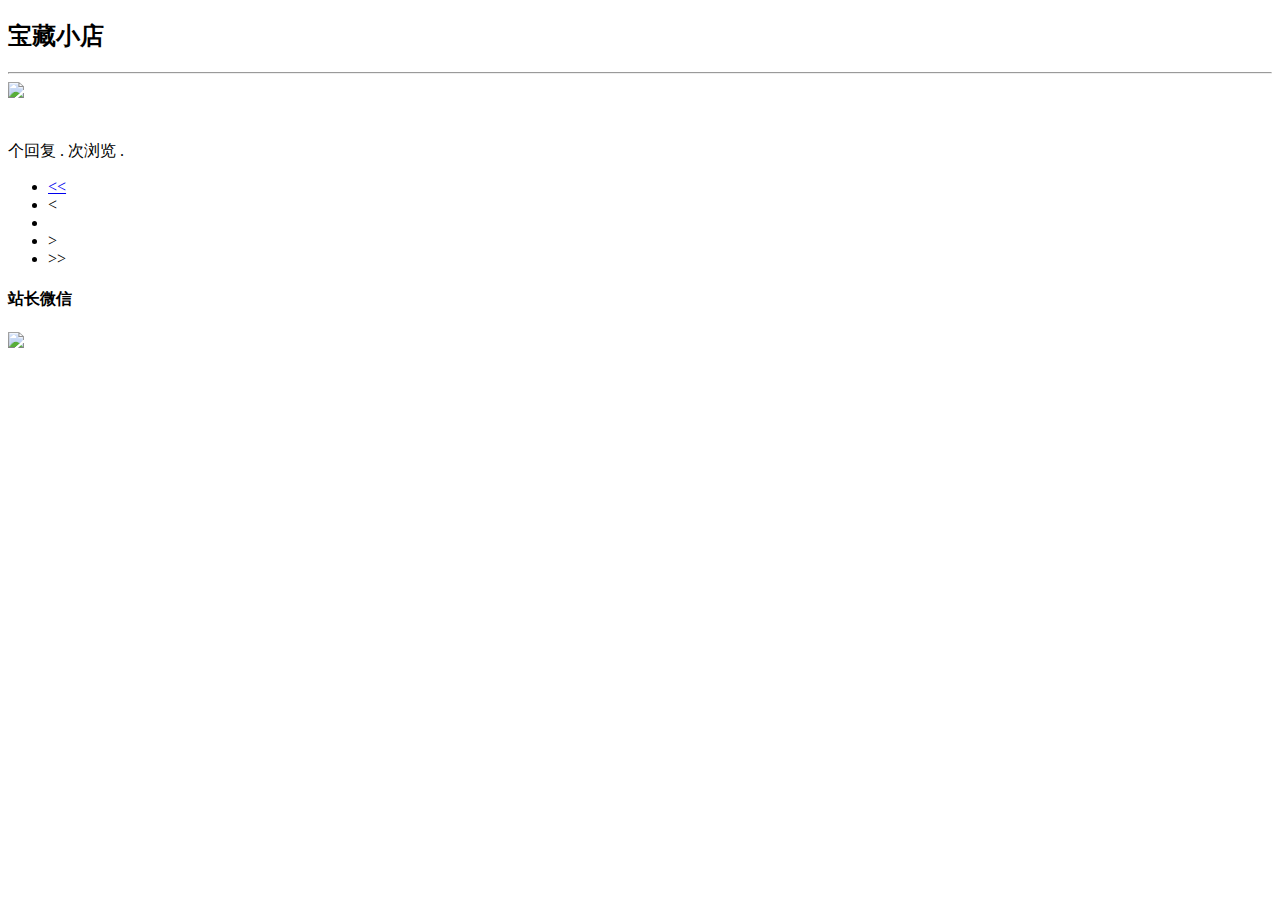
==== src/main/resources/templates/index.html @ 1fac689b "完成登录注册功能,首页商品分页和店家商品分页展示" ====
<!DOCTYPE html>
<html lang="en" xmlns:th="http://www.thymeleaf.org">
<head>
    <meta charset="UTF-8">
    <title>淘宝社区</title>
    <link rel="stylesheet" href="/css/bootstrap.min.css"/>
    <link rel="stylesheet" href="/css/bootstrap-theme.css.map"/>
    <link rel="stylesheet" href="/css/community.css"/>
    <script src="/js/jquery-3.6.0.min.js"></script>
    <script src="/js/bootstrap.min.js" type="application/javascript"></script>

</head>
<body>

<div th:insert="navigation :: nav"></div>
<div class="container-fluid main">
    <div class="row">
        <div class="col-lg-9 col-md-12 col-sm-12 col-xs-12">
            <h2><span class="glyphicon glyphicon-list" aria-hidden="true"></span>宝藏小店</h2>
            <hr>
            <div class="media" th:each="product:${products}">
                <div class="media-left">
                    <a href="#">
                        <img class="media-object img-rounded"  src="/images/web.png">
                    </a>
                </div>
                <div class="media-body">
                    <h4 class="media-heading" th:text="${product.title}">
                    </h4>
                    <br>
                    <span class="text-desc"><span th:text="${product.commentCount}"></span> 个回复
                        . <span th:text="${product.viewCount}"></span> 次浏览
                        . <span th:text="${#dates.format(product.gmtCreate,'yyyy-MM-dd HH:mm')}"></span></span>
                </div>
            </div>
            <!-- 分页 -->
            <nav aria-label="Page navigation">
                <ul class="pagination">
                    <li th:if="!${pageInfo.isFirstPage}">
                        <a href="/?pageNum=1"
                           th:href="@{/(pageNum=1)}"
                           aria-label="First">
                            <span aria-hidden="true">&lt;&lt;</span>
                        </a>
                    </li>
                    <li th:if="${pageInfo.hasPreviousPage}">
                        <a th:href="@{/(pageNum=${pageInfo.prePage})}" aria-label="Previous">
                            <span aria-hidden="true">&lt;</span>
                        </a>
                    </li>
                    <li th:each="pageNum:${pageInfo.navigatepageNums}" th:class="${pageInfo.pageNum==pageNum} ? 'active' : ''">
                        <a th:href="@{/(pageNum=${pageNum})}" th:text="${pageNum}"></a>
                    </li>
                    <li th:if="${pageInfo.hasNextPage}">
                        <a th:href="@{/(pageNum=${pageInfo.nextPage})}" aria-label="ShowNext">
                            <span aria-hidden="true">&gt;</span>
                        </a>
                    </li>
                    <li th:if="!${pageInfo.isLastPage}">
                        <a th:href="@{/(pageNum=${pageInfo.pages})}" aria-label="ShowEndPage">
                            <span aria-hidden="true">&gt;&gt;</span>
                        </a>
                    </li>
                </ul>
            </nav>
        </div>
        <div class="col-lg-3 col-md-12 col-sm-12 col-xs-12">
            <div class="col-lg-12 col-md-12 col-sm-12 col-xs-12">
                <h4>站长微信</h4>
                <img class="img-thumbnail question-wechat" src="/images/wechat.png">
            </div>
        </div>
    </div>
</div>

</body>
</html>
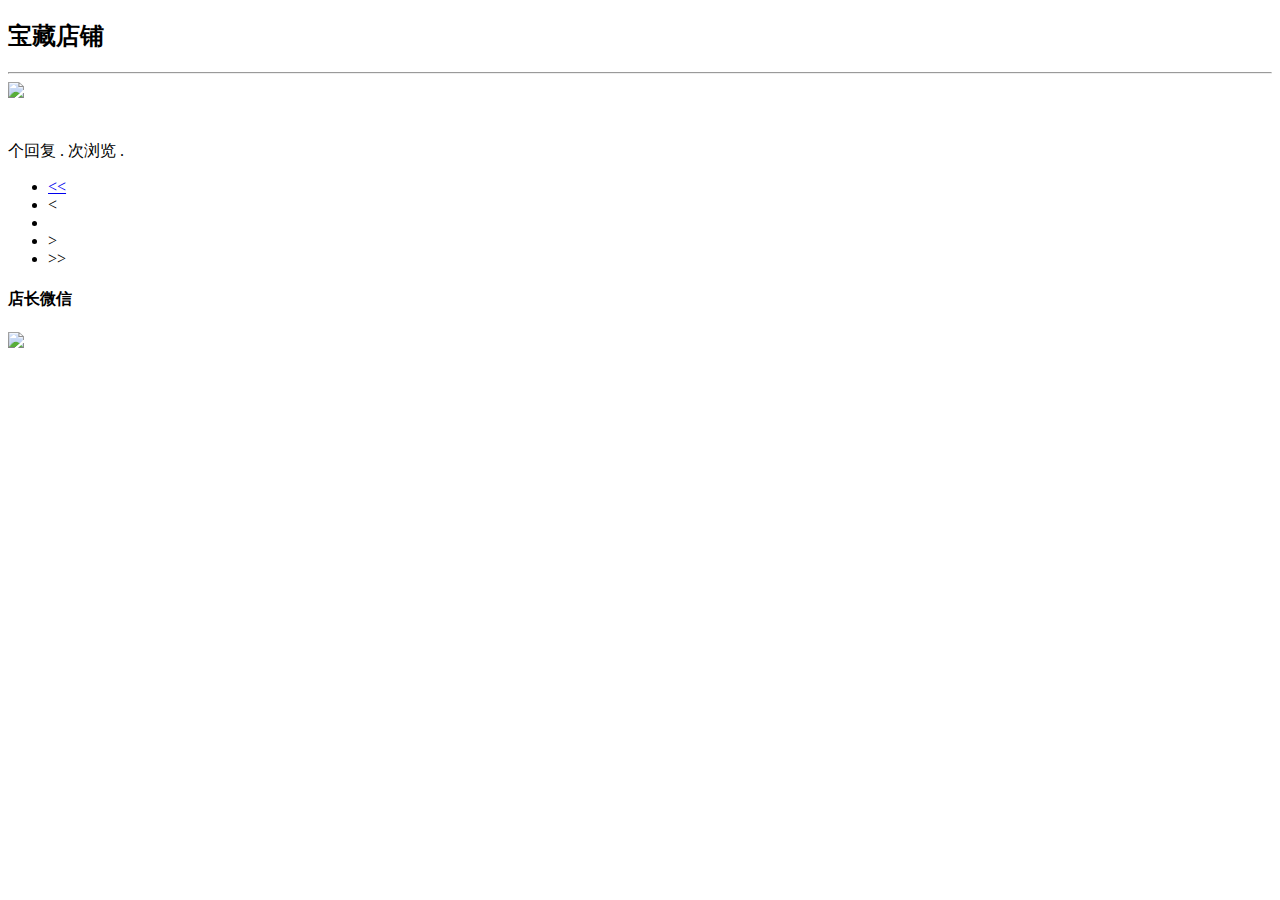
==== commit df6b5006: "基本功能" ====
--- a/src/main/resources/templates/index.html
+++ b/src/main/resources/templates/index.html
@@ -10,13 +10,20 @@
     <script src="/js/bootstrap.min.js" type="application/javascript"></script>
 
 </head>
+<script type="application/javascript">
+    var closable = window.localStorage.getItem("closable");
+    if (closable) {
+        window.close();
+        window.localStorage.removeItem("closable");
+    }
+</script>
+
 <body>
-
 <div th:insert="navigation :: nav"></div>
 <div class="container-fluid main">
     <div class="row">
         <div class="col-lg-9 col-md-12 col-sm-12 col-xs-12">
-            <h2><span class="glyphicon glyphicon-list" aria-hidden="true"></span>宝藏小店</h2>
+            <h2><span class="glyphicon glyphicon-list" aria-hidden="true"></span>宝藏店铺</h2>
             <hr>
             <div class="media" th:each="product:${products}">
                 <div class="media-left">
@@ -25,7 +32,8 @@
                     </a>
                 </div>
                 <div class="media-body">
-                    <h4 class="media-heading" th:text="${product.title}">
+                    <h4 class="media-heading" >
+                        <a th:href="@{'/product/'+${product.id}}" th:text="${product.title}"></a>
                     </h4>
                     <br>
                     <span class="text-desc"><span th:text="${product.commentCount}"></span> 个回复
@@ -38,26 +46,26 @@
                 <ul class="pagination">
                     <li th:if="!${pageInfo.isFirstPage}">
                         <a href="/?pageNum=1"
-                           th:href="@{/(pageNum=1)}"
+                           th:href="@{/(pageNum=1,search=${search})}"
                            aria-label="First">
                             <span aria-hidden="true">&lt;&lt;</span>
                         </a>
                     </li>
                     <li th:if="${pageInfo.hasPreviousPage}">
-                        <a th:href="@{/(pageNum=${pageInfo.prePage})}" aria-label="Previous">
+                        <a th:href="@{/(pageNum=${pageInfo.prePage},search=${search})}" aria-label="Previous">
                             <span aria-hidden="true">&lt;</span>
                         </a>
                     </li>
                     <li th:each="pageNum:${pageInfo.navigatepageNums}" th:class="${pageInfo.pageNum==pageNum} ? 'active' : ''">
-                        <a th:href="@{/(pageNum=${pageNum})}" th:text="${pageNum}"></a>
+                        <a th:href="@{/(pageNum=${pageNum},search=${search})}" th:text="${pageNum}"></a>
                     </li>
                     <li th:if="${pageInfo.hasNextPage}">
-                        <a th:href="@{/(pageNum=${pageInfo.nextPage})}" aria-label="ShowNext">
+                        <a th:href="@{/(pageNum=${pageInfo.nextPage},search=${search})}" aria-label="ShowNext">
                             <span aria-hidden="true">&gt;</span>
                         </a>
                     </li>
                     <li th:if="!${pageInfo.isLastPage}">
-                        <a th:href="@{/(pageNum=${pageInfo.pages})}" aria-label="ShowEndPage">
+                        <a th:href="@{/(pageNum=${pageInfo.pages},search=${search})}" aria-label="ShowEndPage">
                             <span aria-hidden="true">&gt;&gt;</span>
                         </a>
                     </li>
@@ -66,12 +74,14 @@
         </div>
         <div class="col-lg-3 col-md-12 col-sm-12 col-xs-12">
             <div class="col-lg-12 col-md-12 col-sm-12 col-xs-12">
-                <h4>站长微信</h4>
+                <h4>店长微信</h4>
                 <img class="img-thumbnail question-wechat" src="/images/wechat.png">
             </div>
         </div>
     </div>
 </div>
 
+<div th:insert="footer :: foot"></div>
+
 </body>
 </html>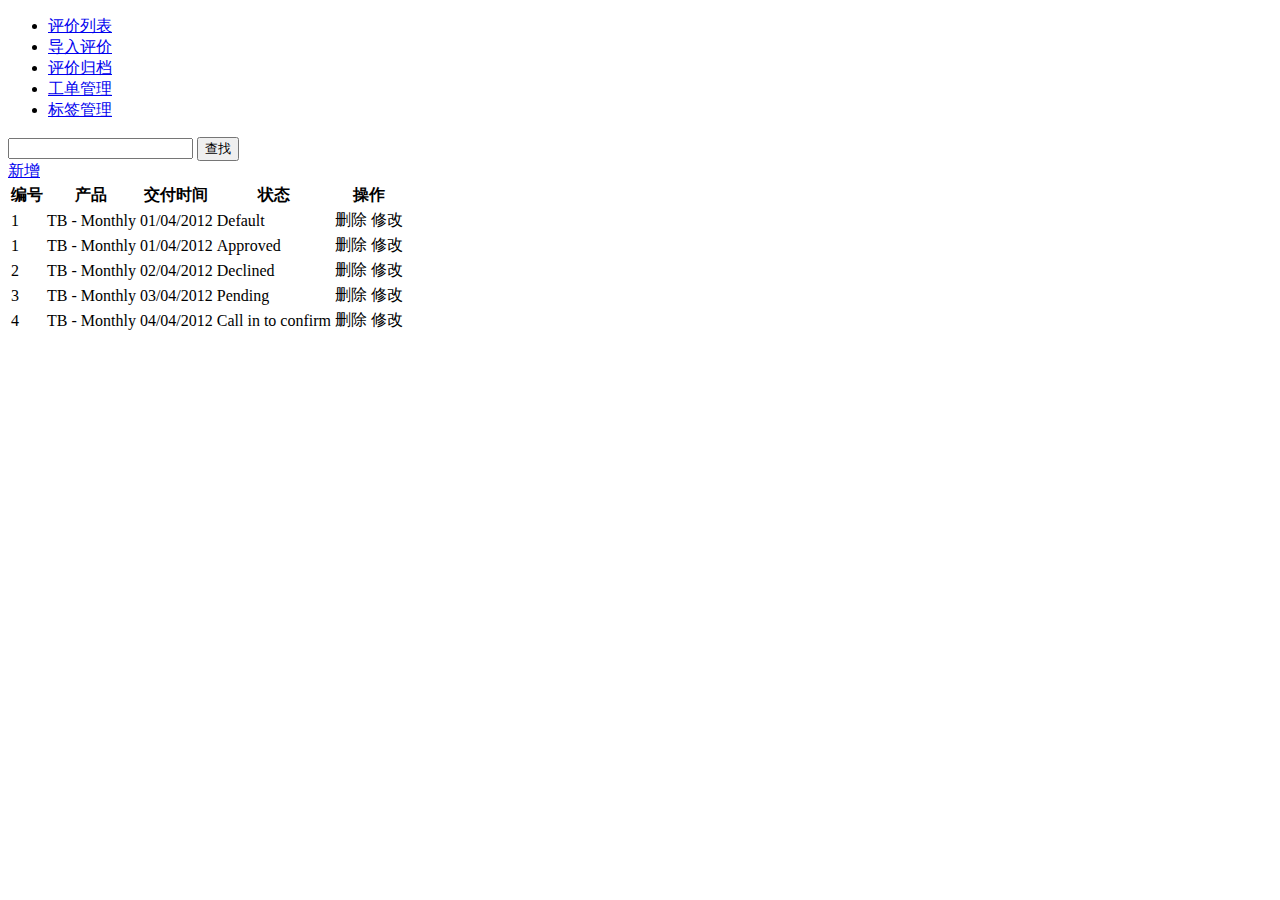
==== commit 22858647: "改动主页和SQL脚本" ====
--- a/src/main/resources/templates/index.html
+++ b/src/main/resources/templates/index.html
@@ -21,67 +21,194 @@
 <body>
 <div th:insert="navigation :: nav"></div>
 <div class="container-fluid main">
-    <div class="row">
-        <div class="col-lg-9 col-md-12 col-sm-12 col-xs-12">
-            <h2><span class="glyphicon glyphicon-list" aria-hidden="true"></span>宝藏店铺</h2>
-            <hr>
-            <div class="media" th:each="product:${products}">
-                <div class="media-left">
-                    <a href="#">
-                        <img class="media-object img-rounded"  src="/images/web.png">
-                    </a>
-                </div>
-                <div class="media-body">
-                    <h4 class="media-heading" >
-                        <a th:href="@{'/product/'+${product.id}}" th:text="${product.title}"></a>
-                    </h4>
-                    <br>
-                    <span class="text-desc"><span th:text="${product.commentCount}"></span> 个回复
-                        . <span th:text="${product.viewCount}"></span> 次浏览
-                        . <span th:text="${#dates.format(product.gmtCreate,'yyyy-MM-dd HH:mm')}"></span></span>
-                </div>
-            </div>
-            <!-- 分页 -->
-            <nav aria-label="Page navigation">
-                <ul class="pagination">
-                    <li th:if="!${pageInfo.isFirstPage}">
-                        <a href="/?pageNum=1"
-                           th:href="@{/(pageNum=1,search=${search})}"
-                           aria-label="First">
-                            <span aria-hidden="true">&lt;&lt;</span>
-                        </a>
-                    </li>
-                    <li th:if="${pageInfo.hasPreviousPage}">
-                        <a th:href="@{/(pageNum=${pageInfo.prePage},search=${search})}" aria-label="Previous">
-                            <span aria-hidden="true">&lt;</span>
-                        </a>
-                    </li>
-                    <li th:each="pageNum:${pageInfo.navigatepageNums}" th:class="${pageInfo.pageNum==pageNum} ? 'active' : ''">
-                        <a th:href="@{/(pageNum=${pageNum},search=${search})}" th:text="${pageNum}"></a>
-                    </li>
-                    <li th:if="${pageInfo.hasNextPage}">
-                        <a th:href="@{/(pageNum=${pageInfo.nextPage},search=${search})}" aria-label="ShowNext">
-                            <span aria-hidden="true">&gt;</span>
-                        </a>
-                    </li>
-                    <li th:if="!${pageInfo.isLastPage}">
-                        <a th:href="@{/(pageNum=${pageInfo.pages},search=${search})}" aria-label="ShowEndPage">
-                            <span aria-hidden="true">&gt;&gt;</span>
-                        </a>
-                    </li>
-                </ul>
-            </nav>
+    <div class="row-fluid">
+        <div class="col-md-1">
+            <ul class="nav nav-pills nav-stacked">
+                <li role="presentation" class="active"><a href="#">评价列表</a></li>
+                <li role="presentation"><a href="#">导入评价</a></li>
+                <li role="presentation"><a href="#">评价归档</a></li>
+                <li role="presentation"><a href="#">工单管理</a></li>
+                <li role="presentation"><a href="#">标签管理</a></li>
+            </ul>
         </div>
-        <div class="col-lg-3 col-md-12 col-sm-12 col-xs-12">
-            <div class="col-lg-12 col-md-12 col-sm-12 col-xs-12">
-                <h4>店长微信</h4>
-                <img class="img-thumbnail question-wechat" src="/images/wechat.png">
-            </div>
+        <div class="col-md-offset-1 col-md-10">
+            <form class="form-search">
+                <input class="input-medium search-query" type="text" /> <button type="submit" class="btn">查找</button>
+            </form>
+            <a href="#">新增</a>
+            <table class="table table-bordered table-hover">
+                <thead>
+                <tr>
+                    <th>
+                        编号
+                    </th>
+                    <th>
+                        产品
+                    </th>
+                    <th>
+                        交付时间
+                    </th>
+                    <th>
+                        状态
+                    </th>
+                    <th>
+                        操作
+                    </th>
+                </tr>
+                </thead>
+                <tbody>
+                <tr>
+                    <td>
+                        1
+                    </td>
+                    <td>
+                        TB - Monthly
+                    </td>
+                    <td>
+                        01/04/2012
+                    </td>
+                    <td>
+                        Default
+                    </td>
+                    <td>
+                        <a>删除</a> <a>修改</a>
+                    </td>
+                </tr>
+                <tr class="success">
+                    <td>
+                        1
+                    </td>
+                    <td>
+                        TB - Monthly
+                    </td>
+                    <td>
+                        01/04/2012
+                    </td>
+                    <td>
+                        Approved
+                    </td>
+                    <td>
+                        <a>删除</a> <a>修改</a>
+                    </td>
+                </tr>
+                <tr class="error">
+                    <td>
+                        2
+                    </td>
+                    <td>
+                        TB - Monthly
+                    </td>
+                    <td>
+                        02/04/2012
+                    </td>
+                    <td>
+                        Declined
+                    </td>
+                    <td>
+                        <a>删除</a> <a>修改</a>
+                    </td>
+                </tr>
+                <tr class="warning">
+                    <td>
+                        3
+                    </td>
+                    <td>
+                        TB - Monthly
+                    </td>
+                    <td>
+                        03/04/2012
+                    </td>
+                    <td>
+                        Pending
+                    </td>
+                    <td>
+                        <a>删除</a> <a>修改</a>
+                    </td>
+                </tr>
+                <tr class="info">
+                    <td>
+                        4
+                    </td>
+                    <td>
+                        TB - Monthly
+                    </td>
+                    <td>
+                        04/04/2012
+                    </td>
+                    <td>
+                        Call in to confirm
+                    </td>
+                    <td>
+                        <a>删除</a> <a>修改</a>
+                    </td>
+                </tr>
+                </tbody>
+            </table>
         </div>
     </div>
 </div>
-
-<div th:insert="footer :: foot"></div>
+<!--<div class="container-fluid main">-->
+<!--    <div class="row">-->
+<!--        <div class="col-lg-9 col-md-12 col-sm-12 col-xs-12">-->
+<!--            <h2><span class="glyphicon glyphicon-list" aria-hidden="true"></span>宝藏店铺</h2>-->
+<!--            <hr>-->
+<!--            <div class="media" th:each="product:${products}">-->
+<!--                <div class="media-left">-->
+<!--                    <a href="#">-->
+<!--                        <img class="media-object img-rounded"  src="/images/web.png">-->
+<!--                    </a>-->
+<!--                </div>-->
+<!--                <div class="media-body">-->
+<!--                    <h4 class="media-heading" >-->
+<!--                        <a th:href="@{'/product/'+${product.id}}" th:text="${product.title}"></a>-->
+<!--                    </h4>-->
+<!--                    <br>-->
+<!--                    <span class="text-desc"><span th:text="${product.commentCount}"></span> 个回复-->
+<!--                        . <span th:text="${product.viewCount}"></span> 次浏览-->
+<!--                        . <span th:text="${#dates.format(product.gmtCreate,'yyyy-MM-dd HH:mm')}"></span></span>-->
+<!--                </div>-->
+<!--            </div>-->
+<!--            &lt;!&ndash; 分页 &ndash;&gt;-->
+<!--            <nav aria-label="Page navigation">-->
+<!--                <ul class="pagination">-->
+<!--                    <li th:if="!${pageInfo.isFirstPage}">-->
+<!--                        <a href="/?pageNum=1"-->
+<!--                           th:href="@{/(pageNum=1,search=${search})}"-->
+<!--                           aria-label="First">-->
+<!--                            <span aria-hidden="true">&lt;&lt;</span>-->
+<!--                        </a>-->
+<!--                    </li>-->
+<!--                    <li th:if="${pageInfo.hasPreviousPage}">-->
+<!--                        <a th:href="@{/(pageNum=${pageInfo.prePage},search=${search})}" aria-label="Previous">-->
+<!--                            <span aria-hidden="true">&lt;</span>-->
+<!--                        </a>-->
+<!--                    </li>-->
+<!--                    <li th:each="pageNum:${pageInfo.navigatepageNums}" th:class="${pageInfo.pageNum==pageNum} ? 'active' : ''">-->
+<!--                        <a th:href="@{/(pageNum=${pageNum},search=${search})}" th:text="${pageNum}"></a>-->
+<!--                    </li>-->
+<!--                    <li th:if="${pageInfo.hasNextPage}">-->
+<!--                        <a th:href="@{/(pageNum=${pageInfo.nextPage},search=${search})}" aria-label="ShowNext">-->
+<!--                            <span aria-hidden="true">&gt;</span>-->
+<!--                        </a>-->
+<!--                    </li>-->
+<!--                    <li th:if="!${pageInfo.isLastPage}">-->
+<!--                        <a th:href="@{/(pageNum=${pageInfo.pages},search=${search})}" aria-label="ShowEndPage">-->
+<!--                            <span aria-hidden="true">&gt;&gt;</span>-->
+<!--                        </a>-->
+<!--                    </li>-->
+<!--                </ul>-->
+<!--            </nav>-->
+<!--        </div>-->
+<!--        <div class="col-lg-3 col-md-12 col-sm-12 col-xs-12">-->
+<!--            <div class="col-lg-12 col-md-12 col-sm-12 col-xs-12">-->
+<!--                <h4>店长微信</h4>-->
+<!--                <img class="img-thumbnail question-wechat" src="/images/wechat.png">-->
+<!--            </div>-->
+<!--        </div>-->
+<!--    </div>-->
+<!--</div>-->
+
+<div th:replace="footer :: foot"></div>
 
 </body>
 </html>